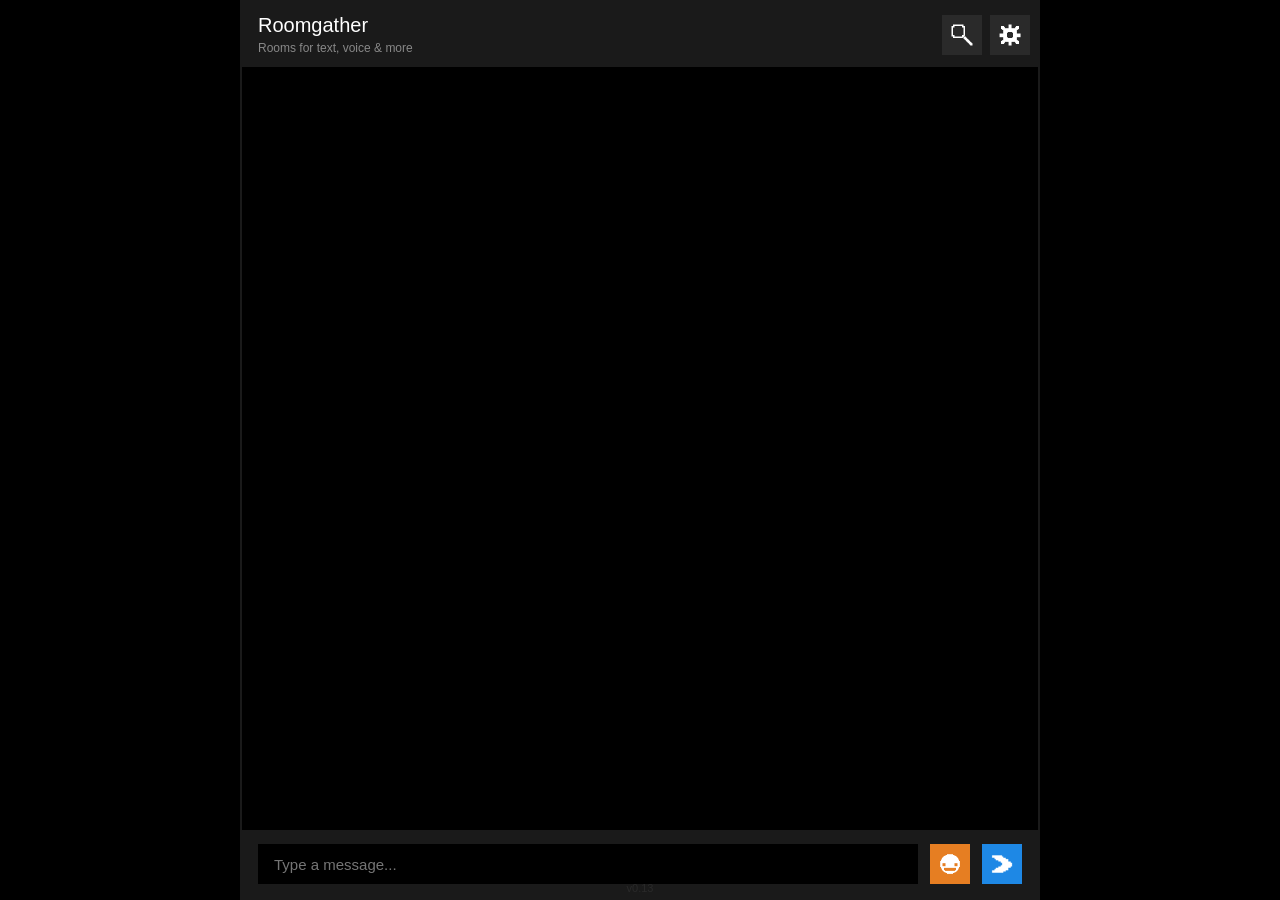
==== index.html @ 36be6683 "Add files via upload" ====
<!DOCTYPE html>
<html lang="en">
<head>
    <meta charset="UTF-8">
    <title>Roomgather</title>
    <link rel="stylesheet" href="style.css">
    <meta name="viewport" content="width=device-width, initial-scale=1.0, user-scalable=no">
</head>
<body>
    <div class="chat-container">
        <div class="header" id="mainHeader">
            <div class="header-left">
                <h1>Roomgather</h1>
                <p class="tagline">Rooms for text, voice & more</p>
            </div>
            <div class="header-actions">
                <button class="search-icon-btn" id="searchIconBtn">
                    <img src="[data-uri]" width="24" height="24" alt="Search">
                </button>
                <button class="settings-icon-btn" id="settingsIconBtn">
                    <img src="[data-uri]" width="24" height="24" alt="Settings">
                </button>
            </div>
        </div>

        <div class="header search-header" id="searchHeader" style="display:none;">
            <input type="text" id="searchInput" placeholder="Search messages...">
            <button id="clearSearchBtn" class="clear-search">✕</button>
        </div>

        <div class="messages" id="messages"></div>

        <div class="bottom-bar">
            <div id="replyIndicator" class="reply-indicator" style="display:none;">
                <span class="reply-text">Replying to: <span id="replyPreviewText"></span></span>
                <button id="cancelReplyBtn" class="cancel-reply">✕</button>
            </div>
            <div class="input-area">
                <div class="input-wrapper">
                    <textarea id="messageInput" placeholder="Type a message..."></textarea>
                    <span id="charCounter" class="char-counter-overlay">0</span>
                </div>
                <button class="emoji-btn" id="emojiBtn">
                    <img src="[data-uri]" width="24" height="24" alt="Emoji">
                </button>
                <button id="sendBtn">
                    <img src="[data-uri]" width="40" height="40" alt="Send">
                </button>
            </div>
        </div>
    </div>

    <div id="emojiPicker" class="emoji-picker" style="display:none;">
        <div class="emoji-search-bar">
            <input type="text" id="emojiSearch" placeholder="Search">
        </div>
        <div class="emoji-categories" id="emojiCategories"></div>
        <div class="emoji-grid" id="emojiGrid"></div>
        <div class="emoji-preview-footer" id="emojiPreviewFooter">
            <div class="preview-large-emoji" id="previewLargeEmoji">☝️</div>
            <div class="preview-text-block">
                <div class="preview-name" id="previewName">Pick an emoji...</div>
                <div class="preview-shortcode" id="previewShortcode"></div>
            </div>
        </div>
    </div>

    <div id="settingsModal" class="modal" style="display:none;">
        <div class="modal-content settings-modal">
            <div class="modal-header">
                <span class="modal-icon">
                    <img src="[data-uri]" width="30" height="30" alt="Settings">
                </span>
                <h2>Settings</h2>
            </div>
            <div class="modal-body">
                <div class="setting-item">
                    <label>Font size</label>
                    <select id="fontSizeSelect">
                        <option value="13">Small (13px)</option>
                        <option value="15" selected>Medium (15px)</option>
                        <option value="17">Large (17px)</option>
                    </select>
                </div>
                <div class="setting-item">
                    <label>Version</label>
                    <span id="settingsVersion" class="version-text">v0.13</span>
                </div>
            </div>
            <div class="modal-footer">
                <button id="closeSettingsBtn" class="modal-cancel">Close</button>
            </div>
        </div>
    </div>

    <div class="footer-version" id="versionNumber">v0.13</div>

    <div id="deleteModal" class="modal" style="display:none;">
        <div class="modal-content">
            <div class="modal-header">
                <span class="modal-icon">
                    <img src="[data-uri]" width="30" height="30" alt="Delete">
                </span>
                <h2>Delete Message?</h2>
            </div>
            <div class="modal-body">
                <p>This message will be permanently deleted. This action cannot be undone.</p>
            </div>
            <div class="modal-footer">
                <button id="deleteCancelBtn" class="modal-cancel">Cancel</button>
                <button id="deleteConfirmBtn" class="modal-confirm">Delete</button>
            </div>
        </div>
    </div>

    <div id="pasteModal" class="modal" style="display: none;">
        <div class="modal-content">
            <div class="modal-header">
                <span class="modal-icon">📋</span>
                <h2>Paste Text</h2>
            </div>
            <div class="modal-body">
                <textarea id="pasteTextArea" rows="4" placeholder="Long press here and choose &quot;Paste&quot;"></textarea>
            </div>
            <div class="modal-footer">
                <button id="pasteCancelBtn" class="modal-cancel">Cancel</button>
                <button id="pasteConfirmBtn" class="modal-confirm">Insert</button>
            </div>
        </div>
    </div>

    <script src="script.js"></script>
</body>
</html>
---- style.css ----
* {
    margin: 0;
    padding: 0;
    box-sizing: border-box;
}

body {
    font-family: Arial, Helvetica, sans-serif;
    font-weight: normal;
    background: #000000;
    height: 100vh;
    display: flex;
    justify-content: center;
    align-items: center;
}

/* outer container */
.chat-container {
    width: 100%;
    max-width: 550px;
    height: 90vh;
    background: #000000;
    display: flex;
    flex-direction: column;
    overflow: hidden;
    border: 2px solid #1a1a1a;
    border-radius: 0px;
}

@media (min-width: 768px) {
    .chat-container {
        max-width: 800px;
        height: 100vh;
    }
}

/* header */
.header {
    background: #1a1a1a;
    padding: 12px 8px 12px 16px;
    display: flex;
    justify-content: space-between;
    align-items: center;
    border: none;
}

.header-left {
    display: flex;
    flex-direction: column;
    gap: 4px;
}

.header h1 {
    font-size: 20px;
    font-weight: normal;
    color: #ffffff;
    margin: 0;
}

.tagline {
    font-size: 12px;
    font-weight: normal;
    color: #888888;
    margin: 0;
}

.header-actions {
    display: flex;
    gap: 8px;
    align-items: center;
}

/* search & settings buttons */
.search-icon-btn,
.settings-icon-btn {
    background: #2a2a2a;
    border: none;
    cursor: pointer;
    width: 40px;
    height: 40px;
    padding: 0;
    border-radius: 0px;
    display: flex;
    align-items: center;
    justify-content: center;
}
.search-icon-btn svg,
.settings-icon-btn svg {
    width: 20px;
    height: 20px;
    stroke: none;
    fill: #ffffff;
}
.search-icon-btn:hover,
.settings-icon-btn:hover {
    background: #333333;
}

/* search header */
.search-header {
    display: none;
    align-items: center;
    gap: 12px;
    padding: 12px 8px 12px 16px;
    background: #1a1a1a;
    min-height: 56px;
}

#searchInput {
    flex: 1;
    padding: 10px 14px;
    border: 1px solid #333333;
    outline: none;
    background: #000000;
    color: #ffffff;
    font-size: 15px;
    border-radius: 0px;
}
#searchInput::placeholder { color: #555555; }

.clear-search {
    background: #2a2a2a;
    color: #888888;
    border: none;
    outline: none;
    padding: 10px 14px;
    cursor: pointer;
    font-size: 16px;
    flex-shrink: 0;
    border-radius: 0px;
}
.clear-search:hover { color: #ffffff; }

/* messages area */
.messages {
    flex: 1;
    padding: 0;
    overflow-y: auto;
    display: flex;
    flex-direction: column;
    background: #000000;
}

.message {
    width: 100%;
    padding: 8px 14px;
    background: #1e1e1e;
    color: #e0e0e0;
    font-size: 15px;
    font-weight: normal;
    line-height: 1.4;
    display: flex;
    justify-content: flex-start;
    align-items: flex-start;
    flex-wrap: nowrap;
    gap: 6px;
    border-left: 4px solid #1E88E5;
    border-radius: 0px;
    margin: 0;
    min-width: 0;
}

/* Message text container (used by JS) */
.msg-text-body {
    flex: 1;
    min-width: 0;
    word-break: break-word;
    overflow-wrap: break-word;
    white-space: pre-wrap;
    display: block;
}
/* Fallback for any .msg-text */
.msg-text {
    flex: 1;
    min-width: 0;
    word-break: break-word;
    overflow-wrap: break-word;
    white-space: pre-wrap;
    display: block;
}

.timestamp {
    font-size: 13px;
    font-weight: normal;
    color: #888888;
    white-space: nowrap;
    flex-shrink: 0;
}

.edited-mark {
    color: #888888;
    font-size: 12px;
    margin-left: 6px;
    font-style: italic;
}

/* bottom bar */
.bottom-bar {
    display: flex;
    flex-direction: column;
    background: #1a1a1a;
}

/* reply indicator */
.reply-indicator {
    display: flex;
    align-items: center;
    justify-content: space-between;
    padding: 6px 16px;
    border-bottom: 1px solid #0a0a0a;
    font-size: 13px;
}
.reply-text {
    color: #888888;
    font-size: 13px;
}
#replyPreviewText {
    color: #cccccc;
}
.cancel-reply {
    background: transparent;
    border: none;
    color: #888888;
    font-size: 14px;
    cursor: pointer;
    padding: 0 4px;
    flex-shrink: 0;
}
.cancel-reply:hover { color: #ffffff; }

/* input area */
.input-area {
    display: flex;
    padding: 14px 16px;
    gap: 12px;
    align-items: flex-end;
    width: 100%;
}

/* emoji button */
.emoji-btn {
    background: #e67e22;
    border: none;
    cursor: pointer;
    width: 40px;
    height: 40px;
    padding: 0;
    border-radius: 0px;
    display: flex;
    align-items: center;
    justify-content: center;
    flex-shrink: 0;
}
.emoji-btn svg {
    width: 20px;
    height: 20px;
    stroke: none;
    fill: #ffffff;
}
.emoji-btn:hover { background: #d35400; }

.input-wrapper {
    position: relative;
    flex: 1;
    display: flex;
    align-items: flex-start;
}

/* textarea (multiline) */
#messageInput {
    width: 100%;
    padding: 10px 40px 10px 16px;
    border: none;
    background: #000000;
    color: #ffffff;
    font-size: 15px;
    font-weight: normal;
    outline: none;
    border-radius: 0px;
    resize: none;
    min-height: 40px;
    max-height: 40px;
    font-family: Arial, Helvetica, sans-serif;
    line-height: 1.4;
    overflow-y: auto;
}
#messageInput:focus { background: #0a0a0a; }

.char-counter-overlay {
    position: absolute;
    right: 12px;
    bottom: 12px;
    font-size: 12px;
    color: #888888;
    pointer-events: none;
    opacity: 0;
    transition: opacity 0.1s ease;
}
.char-counter-overlay.visible {
    opacity: 1;
}

/* send button */
#sendBtn {
    background: #1E88E5;
    color: white;
    border: none;
    padding: 0;
    font-size: 14px;
    font-weight: normal;
    cursor: pointer;
    border-radius: 0px;
    width: 40px;
    height: 40px;
    display: flex;
    align-items: center;
    justify-content: center;
    gap: 6px;
    flex-shrink: 0;
}
#sendBtn svg {
    width: 16px;
    height: 16px;
    stroke: none;
    fill: #ffffff;
}
#sendBtn:hover { background: #0b5ea3; }

/* scrollbar */
.messages::-webkit-scrollbar { width: 6px; }
.messages::-webkit-scrollbar-track { background: #0a0a0a; }
.messages::-webkit-scrollbar-thumb { background: #666666; }

/* footer version */
.footer-version {
    position: fixed;
    bottom: 6px;
    left: 50%;
    transform: translateX(-50%);
    font-size: 11px;
    color: #2a2a2a;
    user-select: none;
    z-index: 999;
    cursor: default;
}

/* emoji picker (unchanged) */
.emoji-picker {
    position: fixed;
    bottom: 80px;
    right: 16px;
    left: auto;
    transform: none;
    width: 90%;
    max-width: 340px;
    background: #0a0a0a;
    border: 1px solid #1a1a1a;
    z-index: 3000;
    box-shadow: 0 4px 20px rgba(0,0,0,0.6);
    display: flex;
    flex-direction: column;
}

.emoji-search-bar {
    padding: 10px 12px;
    border-bottom: 1px solid #1a1a1a;
}

.emoji-search-bar input {
    width: 100%;
    padding: 8px 12px;
    background: #1a1a1a;
    border: none;
    outline: none;
    color: #ffffff;
    font-size: 14px;
    border-radius: 0px;
}
.emoji-search-bar input::placeholder { color: #555555; }

.emoji-categories {
    display: flex;
    padding: 6px 8px;
    gap: 4px;
    border-bottom: 1px solid #1a1a1a;
    overflow-x: auto;
}
.emoji-categories::-webkit-scrollbar { display: none; }

.emoji-cat-btn {
    background: transparent;
    border: none;
    font-size: 18px;
    cursor: pointer;
    padding: 4px 6px;
    border-radius: 0px;
    opacity: 0.5;
    flex-shrink: 0;
}
.emoji-cat-btn.active { opacity: 1; background: #1a1a1a; }
.emoji-cat-btn:hover { opacity: 1; }

.emoji-grid {
    display: flex;
    flex-direction: column;
    gap: 8px;
    padding: 10px 12px 12px 12px;
    max-height: 200px;
    overflow-y: auto;
}
.emoji-grid::-webkit-scrollbar { width: 4px; }
.emoji-grid::-webkit-scrollbar-thumb { background: #333333; }

.emoji-group-title {
    color: #ffffff;
    font-size: 13px;
    font-weight: bold;
    padding-bottom: 2px;
    user-select: none;
}

.emoji-items-wrapper {
    display: grid;
    grid-template-columns: repeat(7, 1fr);
    gap: 2px;
    width: 100%;
}

.emoji-item {
    font-size: 22px;
    text-align: center;
    padding: 4px;
    cursor: pointer;
    border-radius: 0px;
    line-height: 1.3;
}
.emoji-item:hover { background: #1a1a1a; }

.emoji-empty-placeholder {
    color: #555555;
    font-size: 13px;
    text-align: center;
    padding: 20px 0;
    font-style: italic;
    user-select: none;
}

.emoji-preview-footer {
    display: flex;
    align-items: center;
    padding: 12px;
    background: #0d0d0d;
    border-top: 1px solid #1a1a1a;
    gap: 12px;
    min-height: 54px;
    flex-shrink: 0;
    user-select: none;
}

.preview-large-emoji {
    font-size: 28px;
    width: 36px;
    height: 36px;
    display: flex;
    align-items: center;
    justify-content: center;
    flex-shrink: 0;
}

.preview-text-block {
    display: flex;
    flex-direction: column;
    justify-content: center;
    overflow: hidden;
}

.preview-name {
    color: #ffffff;
    font-size: 14px;
    font-weight: normal;
    white-space: nowrap;
    text-overflow: ellipsis;
    overflow: hidden;
}

.preview-shortcode {
    color: #666666;
    font-size: 12px;
    font-weight: normal;
    white-space: nowrap;
    text-overflow: ellipsis;
    overflow: hidden;
    margin-top: 2px;
}

/* modal */
.modal {
    display: none;
    position: fixed;
    z-index: 1000;
    left: 0; top: 0;
    width: 100%; height: 100%;
    background-color: rgba(0,0,0,0.8);
    justify-content: center;
    align-items: center;
}

.modal-content {
    background: #0a0a0a;
    border: 2px solid #1a1a1a;
    width: 90%;
    max-width: 350px;
    padding: 20px;
    display: flex;
    flex-direction: column;
    gap: 20px;
    box-shadow: 0 0 20px rgba(0,0,0,0.5);
}

.settings-modal { max-width: 300px; }

.setting-item {
    display: flex;
    justify-content: space-between;
    align-items: center;
    margin-bottom: 20px;
}
.setting-item label {
    color: #ffffff;
    font-size: 14px;
}
#fontSizeSelect {
    background: #1a1a1a;
    color: white;
    border: 1px solid #333;
    padding: 6px 10px;
    border-radius: 0px;
}
.version-text {
    color: #888888;
    font-size: 14px;
}

/* toggle switch (if still present) */
.toggle-switch {
    position: relative;
    display: inline-block;
    width: 44px;
    height: 22px;
}
.toggle-switch input { opacity: 0; width: 0; height: 0; }
.toggle-slider {
    position: absolute;
    cursor: pointer;
    top: 0; left: 0; right: 0; bottom: 0;
    background-color: #333;
    transition: 0.2s;
}
.toggle-slider:before {
    position: absolute;
    content: "";
    height: 18px;
    width: 18px;
    left: 2px;
    bottom: 2px;
    background-color: white;
    transition: 0.2s;
}
input:checked + .toggle-slider { background-color: #1E88E5; }
input:checked + .toggle-slider:before { transform: translateX(22px); }

.modal-header {
    display: flex;
    align-items: center;
    gap: 12px;
    border-bottom: 1px solid #1a1a1a;
    padding-bottom: 10px;
}
.modal-icon img { margin-left: 4px; }
.modal-header h2 {
    font-size: 20px;
    font-weight: normal;
    color: #ffffff;
    margin: 0;
}
.modal-body p {
    font-size: 14px;
    color: #cccccc;
    line-height: 1.4;
    margin: 0;
}
.modal-footer {
    display: flex;
    justify-content: flex-end;
    gap: 12px;
}
.modal-cancel, .modal-confirm {
    font-size: 14px;
    font-weight: normal;
    padding: 8px 16px;
    border: none;
    cursor: pointer;
    border-radius: 0px;
}
.modal-cancel { background: #1a1a1a; color: #ffffff; }
.modal-cancel:hover { background: #2a2a2a; }
.modal-confirm { background: #da373c; color: white; }
.modal-confirm:hover { background: #a1282c; }

/* context menu */
.context-menu {
    position: fixed;
    background: #0a0a0a;
    border: 1px solid #1a1a1a;
    z-index: 2000;
    min-width: 200px;
    box-shadow: 0 2px 10px rgba(0,0,0,0.5);
}
.context-menu-item {
    padding: 12px 16px;
    color: #e0e0e0;
    font-size: 16px;
    cursor: pointer;
    display: flex;
    align-items: center;
    gap: 8px;
}
.context-menu-item svg {
    width: 18px;
    height: 18px;
    stroke: none;
    fill: #ffffff;
}
.context-menu-item:hover { background: #1a1a1a; }

/* Typing bar selection menu (v0.12) */
.selection-menu {
    position: fixed;
    background: #0a0a0a;
    border: 1px solid #1a1a1a;
    z-index: 2000;
    padding: 4px 8px;
    display: flex;
    align-items: center;
    gap: 6px;
    border-radius: 0px;
    box-shadow: 0 2px 10px rgba(0,0,0,0.5);
    white-space: nowrap;
}
.selection-menu-item {
    display: inline-flex;
    align-items: center;
    gap: 4px;
    color: #e0e0e0;
    font-size: 13px;
    cursor: pointer;
    padding: 4px 6px;
}
.selection-menu-item:hover {
    background: #1a1a1a;
}
.selection-menu-sep {
    color: #888888;
    font-size: 12px;
}
.selection-menu-item img {
    width: 14px;
    height: 14px;
}

/* inline edit – ensures horizontal layout without wrapping */
.msg-text-body:has(.inline-edit-input) {
    display: inline-flex;
    align-items: center;
    gap: 8px;
    flex-wrap: nowrap;
    width: 100%;
}
.inline-edit-input {
    flex: 1;
    min-width: 50px;
    height: 32px;
    padding: 6px 8px;
    background: #000000;
    color: #ffffff;
    border: 1px solid #1a1a1a;
    resize: none;
    font-family: Arial, Helvetica, sans-serif;
}
.inline-edit-controls {
    display: inline-flex;
    gap: 8px;
    flex-shrink: 0;
}
.inline-edit-ok, .inline-edit-cancel {
    color: white;
    border: none;
    padding: 6px 12px;
    font-size: 13px;
    cursor: pointer;
    border-radius: 0px;
    white-space: nowrap;
}
.inline-edit-ok { background: #1E88E5; }
.inline-edit-cancel { background: #da373c; }

/* admin panel */
.admin-container {
    width: 90%;
    max-width: 350px;
    margin: 40px auto;
    padding: 24px;
    background: #0a0a0a;
    border: 2px solid #1a1a1a;
    display: flex;
    flex-direction: column;
    align-items: center;
    gap: 24px;
    box-shadow: 0 0 20px rgba(0,0,0,0.5);
}
.admin-container h1 {
    color: white;
    font-weight: normal;
    font-size: 20px;
    text-align: center;
    width: 100%;
}
.admin-actions {
    display: flex;
    flex-direction: column;
    align-items: center;
    gap: 12px;
    width: 100%;
}
.admin-btn {
    color: #ffffff;
    border: none;
    padding: 12px 20px;
    font-size: 14px;
    cursor: pointer;
    border-radius: 0px;
    width: 100%;
    max-width: 200px;
    height: 40px;
    align-items: center;
    line-height: 0.8;
    display: inline-flex;
    justify-content: center;
    gap: 8px;
}
#adminExportBtn { background: #1E88E5; }
#adminExportBtn:hover { background: #0b5ea3; }
#adminClearAllBtn { background: #da373c; }
#adminClearAllBtn:hover { background: #a1282c; }
#backToChatBtn { background: #1a1a1a; }
#backToChatBtn:hover { background: #2a2a2a; }

.password-input {
    width: 100%;
    padding: 12px;
    background: #000000;
    border: 1px solid #1a1a1a;
    color: white;
    font-size: 16px;
    margin: 4px 0 8px 0;
    border-radius: 0px;
}

/* reply preview inside message */
.message-reply-preview {
    font-size: 12px;
    color: #888888;
    margin-bottom: 4px;
    word-break: break-word;
}

/* username label */
.username-label {
    color: #ffffff;
    width: 35px;
    flex-shrink: 0;
    white-space: nowrap;
    overflow: hidden;
    text-overflow: ellipsis;
}

*:focus { outline: none; }
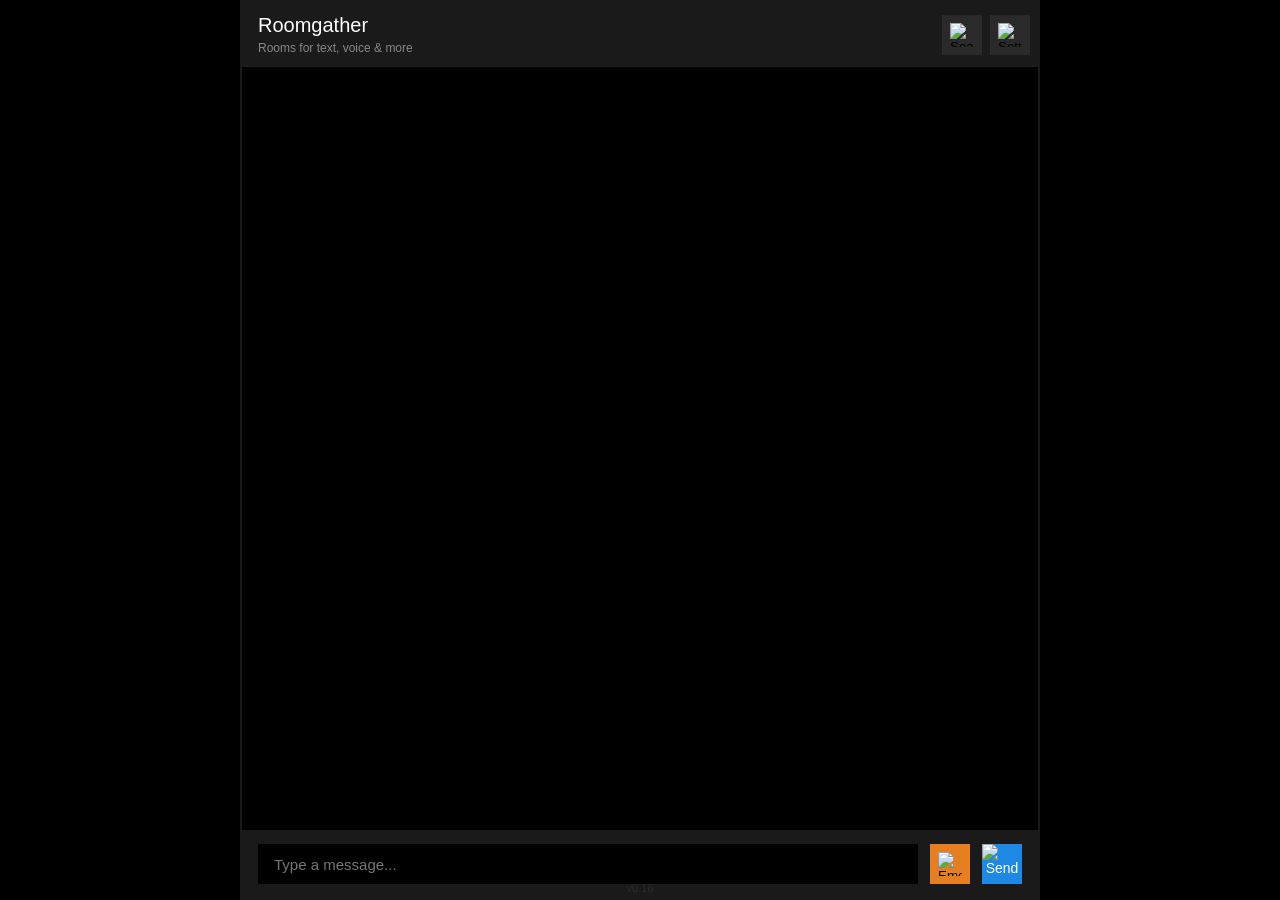
==== commit 231b11f2: "Update icons and version number in index.html Updated image sources for search, settings, emoji, and" ====
--- a/index.html
+++ b/index.html
@@ -14,11 +14,13 @@
                 <p class="tagline">Rooms for text, voice & more</p>
             </div>
             <div class="header-actions">
+                <!-- Search button -->
                 <button class="search-icon-btn" id="searchIconBtn">
-                    <img src="[data-uri]" width="24" height="24" alt="Search">
+                    <img src="icons/search.png" width="24" height="24" alt="Search">
                 </button>
+                <!-- Settings button -->
                 <button class="settings-icon-btn" id="settingsIconBtn">
-                    <img src="[data-uri]" width="24" height="24" alt="Settings">
+                    <img src="icons/settings.png" width="24" height="24" alt="Settings">
                 </button>
             </div>
         </div>
@@ -41,10 +43,10 @@
                     <span id="charCounter" class="char-counter-overlay">0</span>
                 </div>
                 <button class="emoji-btn" id="emojiBtn">
-                    <img src="[data-uri]" width="24" height="24" alt="Emoji">
+                    <img src="icons/emoji.png" width="24" height="24" alt="Emoji">
                 </button>
                 <button id="sendBtn">
-                    <img src="[data-uri]" width="40" height="40" alt="Send">
+                    <img src="icons/send.png" width="40" height="40" alt="Send">
                 </button>
             </div>
         </div>
@@ -65,11 +67,12 @@
         </div>
     </div>
 
+    <!-- Settings Modal -->
     <div id="settingsModal" class="modal" style="display:none;">
         <div class="modal-content settings-modal">
             <div class="modal-header">
                 <span class="modal-icon">
-                    <img src="[data-uri]" width="30" height="30" alt="Settings">
+                    <img src="icons/settings.png" width="30" height="30" alt="Settings">
                 </span>
                 <h2>Settings</h2>
             </div>
@@ -82,9 +85,12 @@
                         <option value="17">Large (17px)</option>
                     </select>
                 </div>
-                <div class="setting-item">
+                <div class="setting-item export-item">
+                    <button id="settingsExportBtn" class="settings-export-btn">Export Chat (.txt)</button>
+                </div>
+                <div class="setting-item version-item">
                     <label>Version</label>
-                    <span id="settingsVersion" class="version-text">v0.13</span>
+                    <span id="settingsVersion" class="version-text">v0.16</span>
                 </div>
             </div>
             <div class="modal-footer">
@@ -93,13 +99,13 @@
         </div>
     </div>
 
-    <div class="footer-version" id="versionNumber">v0.13</div>
+    <div class="footer-version" id="versionNumber">v0.16</div>
 
     <div id="deleteModal" class="modal" style="display:none;">
         <div class="modal-content">
             <div class="modal-header">
                 <span class="modal-icon">
-                    <img src="[data-uri]" width="30" height="30" alt="Delete">
+                    <img src="icons/delete.png" width="30" height="30" alt="Delete">
                 </span>
                 <h2>Delete Message?</h2>
             </div>
@@ -113,22 +119,6 @@
         </div>
     </div>
 
-    <div id="pasteModal" class="modal" style="display: none;">
-        <div class="modal-content">
-            <div class="modal-header">
-                <span class="modal-icon">📋</span>
-                <h2>Paste Text</h2>
-            </div>
-            <div class="modal-body">
-                <textarea id="pasteTextArea" rows="4" placeholder="Long press here and choose &quot;Paste&quot;"></textarea>
-            </div>
-            <div class="modal-footer">
-                <button id="pasteCancelBtn" class="modal-cancel">Cancel</button>
-                <button id="pasteConfirmBtn" class="modal-confirm">Insert</button>
-            </div>
-        </div>
-    </div>
-
     <script src="script.js"></script>
 </body>
-</html>+</html>
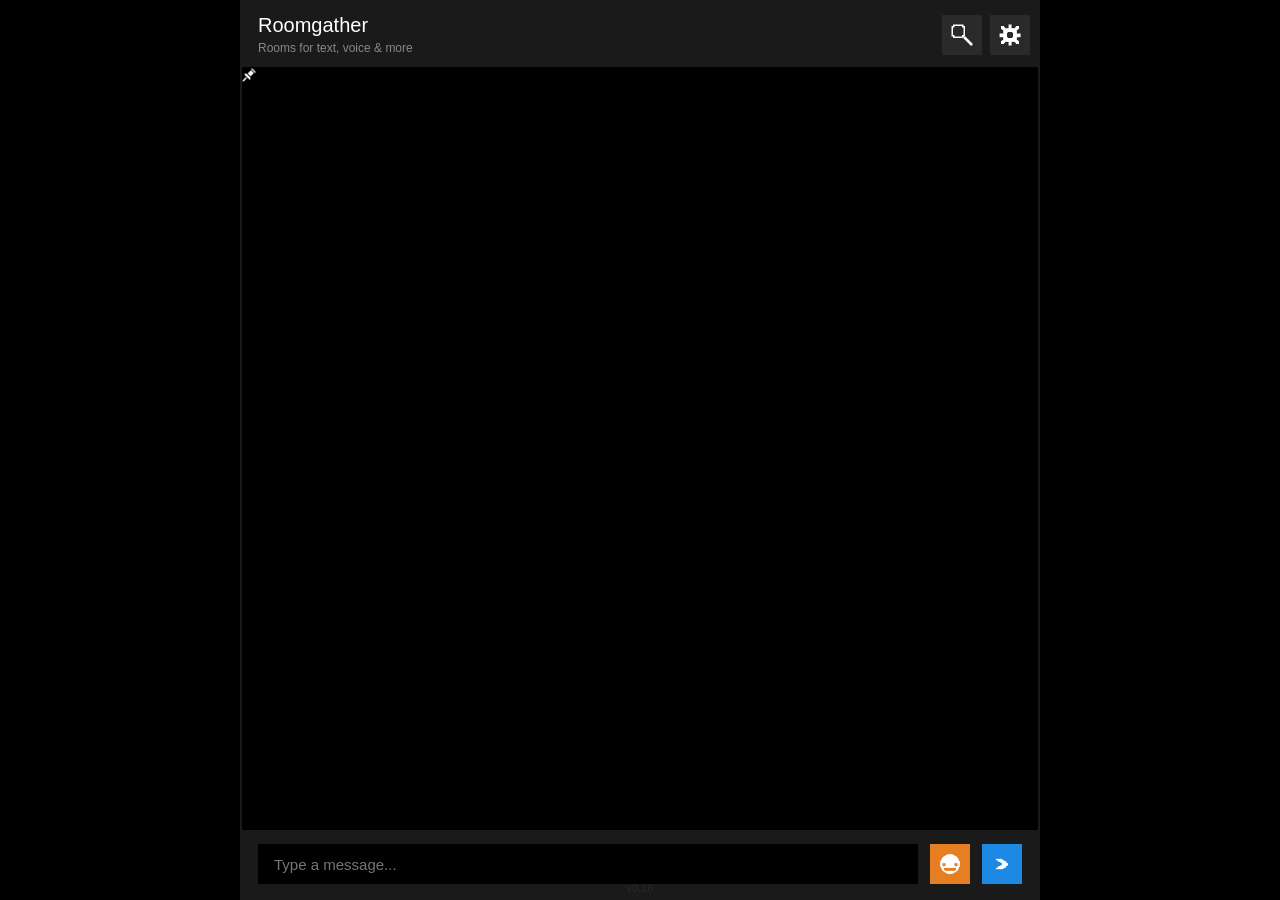
==== commit 0324e5e4: "Add pinned bar for pinned messages feature Added a pinned bar above messages with a toggle and count" ====
--- a/index.html
+++ b/index.html
@@ -30,6 +30,18 @@
             <button id="clearSearchBtn" class="clear-search">✕</button>
         </div>
 
+        <!-- Pinned bar (above messages) -->
+        <div class="pinned-bar" id="pinnedBar">
+            <div class="pinned-header" id="pinnedHeader">
+<span>
+    <img src="icons/pin.png" width="14" height="14" alt="Pinned" class="pin-icon">
+    <span id="pinnedCount">0</span> pinned
+</span>
+                <span class="pinned-toggle" id="pinnedToggle">▾</span>
+            </div>
+            <div id="pinnedList"></div>
+        </div>
+
         <div class="messages" id="messages"></div>
 
         <div class="bottom-bar">
@@ -46,7 +58,7 @@
                     <img src="icons/emoji.png" width="24" height="24" alt="Emoji">
                 </button>
                 <button id="sendBtn">
-                    <img src="icons/send.png" width="40" height="40" alt="Send">
+                    <img src="icons/send.png" width="24" height="24" alt="Send">
                 </button>
             </div>
         </div>
--- a/style.css
+++ b/style.css
@@ -104,6 +104,17 @@
     padding: 12px 8px 12px 16px;
     background: #1a1a1a;
     min-height: 56px;
+    pointer-events: auto;
+}
+
+/* search header */
+.search-header {
+    display: none;
+    align-items: center;
+    gap: 12px;
+    padding: 12px 8px 12px 16px;
+    background: #1a1a1a;
+    min-height: 56px;
 }
 
 #searchInput {
@@ -150,14 +161,26 @@
     font-weight: normal;
     line-height: 1.4;
     display: flex;
-    justify-content: flex-start;
-    align-items: flex-start;
-    flex-wrap: nowrap;
-    gap: 6px;
+    flex-direction: column;
     border-left: 4px solid #1E88E5;
     border-radius: 0px;
     margin: 0;
     min-width: 0;
+    gap: 2px;
+}
+
+.message-main-row {
+    display: flex;
+    align-items: flex-start;
+    gap: 6px;
+    width: 100%;
+}
+
+.message-reply-preview {
+    font-size: 12px;
+    color: #888888;
+    word-break: break-word;
+    margin-bottom: 2px;
 }
 
 /* Message text container (used by JS) */
@@ -325,6 +348,30 @@
     fill: #ffffff;
 }
 #sendBtn:hover { background: #0b5ea3; }
+
+.settings-export-btn {
+    background: #2a2a2a;
+    color: white;
+    border: none;
+    padding: 8px 16px;
+    cursor: pointer;
+    border-radius: 0px;
+    font-size: 14px;
+    width: 100%;
+}
+.settings-export-btn:hover {
+    background: #333333;
+}
+
+.export-item {
+    justify-content: center;
+}
+.export-item label {
+    display: none;
+}
+.version-item {
+    justify-content: space-between;
+}
 
 /* scrollbar */
 .messages::-webkit-scrollbar { width: 6px; }
@@ -343,8 +390,29 @@
     z-index: 999;
     cursor: default;
 }
-
-/* emoji picker (unchanged) */
+/* Force emoji picker search input to be fully interactive */
+#emojiSearch,
+#emojiSearch:focus,
+#emojiSearch:active {
+    pointer-events: auto;
+    user-select: text;
+    -webkit-user-select: text;
+    touch-action: manipulation;
+    opacity: 1;
+    visibility: visible;
+    display: block;
+    background: #1a1a1a;
+    color: #ffffff ;
+    border: 1px solid #333 ;
+    padding: 8px 12px;
+    margin: 0;
+    width: 100%;
+    box-sizing: border-box;
+    z-index: 10001;
+    position: relative;
+}
+
+/* emoji picker */
 .emoji-picker {
     position: fixed;
     bottom: 80px;
@@ -394,11 +462,13 @@
     cursor: pointer;
     padding: 4px 6px;
     border-radius: 0px;
-    opacity: 0.5;
-    flex-shrink: 0;
-}
-.emoji-cat-btn.active { opacity: 1; background: #1a1a1a; }
-.emoji-cat-btn:hover { opacity: 1; }
+    filter: brightness(0.6);   /* greyed out by default */
+    flex-shrink: 0;
+}
+.emoji-cat-btn.active {
+    filter: brightness(1);     /* fully bright */
+    background: #1a1a1a;       /* optional background */
+}
 
 .emoji-grid {
     display: flex;
@@ -433,8 +503,33 @@
     cursor: pointer;
     border-radius: 0px;
     line-height: 1.3;
-}
+    
+    /* ADD THESE LINES */
+    user-select: none;
+    -webkit-user-select: none;
+    -webkit-touch-callout: none;
+    -webkit-user-drag: none;
+    touch-action: manipulation;
+}
+
+/* ADD THIS NEW RULE */
+.emoji-item img {
+    pointer-events: none; /* Prevents the browser from thinking you want to drag the image file */
+}
+
+/* Desktop hover */
 .emoji-item:hover { background: #1a1a1a; }
+.emoji-item:focus { background: #1a1a1a; }
+
+/* Touch devices — disable sticky hover, use active instead */
+@media (hover: none) {
+    .emoji-item:hover {
+        background: transparent;
+    }
+    .emoji-item:active {
+        background: #1a1a1a;
+    }
+}
 
 .emoji-empty-placeholder {
     color: #555555;
@@ -541,7 +636,7 @@
     font-size: 14px;
 }
 
-/* toggle switch (if still present) */
+/* toggle switch */
 .toggle-switch {
     position: relative;
     display: inline-block;
@@ -633,7 +728,7 @@
 }
 .context-menu-item:hover { background: #1a1a1a; }
 
-/* Typing bar selection menu (v0.12) */
+/* Typing bar selection menu */
 .selection-menu {
     position: fixed;
     background: #0a0a0a;
@@ -668,7 +763,7 @@
     height: 14px;
 }
 
-/* inline edit – ensures horizontal layout without wrapping */
+/* inline edit */
 .msg-text-body:has(.inline-edit-input) {
     display: inline-flex;
     align-items: center;
@@ -777,11 +872,20 @@
 /* username label */
 .username-label {
     color: #ffffff;
-    width: 35px;
+    width: auto;
+    min-width: 40px;
     flex-shrink: 0;
     white-space: nowrap;
     overflow: hidden;
     text-overflow: ellipsis;
 }
 
-*:focus { outline: none; }+.inline-emoji {
+    width: 26px;
+    height: 26px;
+    vertical-align: middle;
+    display: inline-block;
+    margin-top: -0.25em;
+}
+
+*:focus { outline: none; }
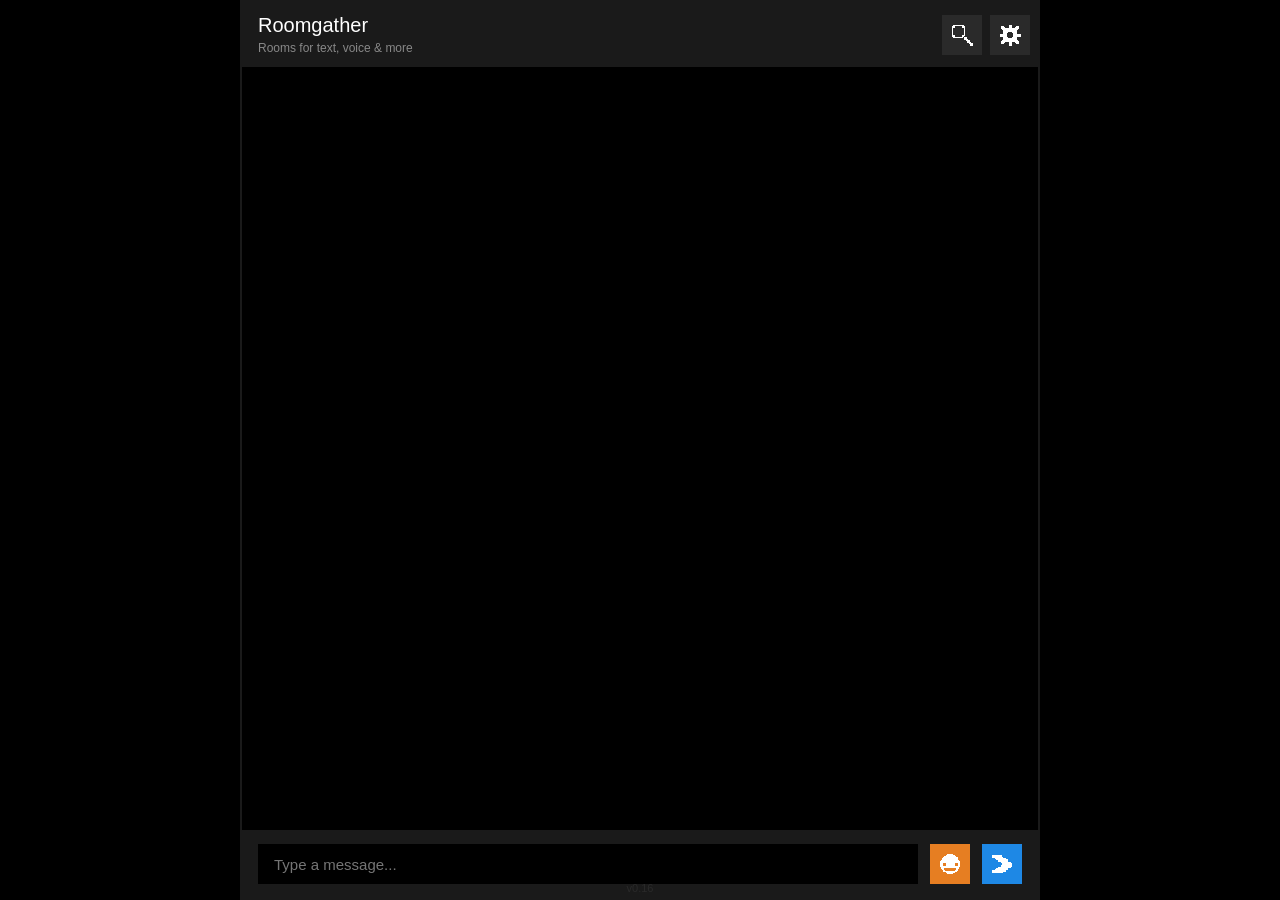
==== commit e4386dfa: "Update index.html" ====
--- a/index.html
+++ b/index.html
@@ -58,7 +58,7 @@
                     <img src="icons/emoji.png" width="24" height="24" alt="Emoji">
                 </button>
                 <button id="sendBtn">
-                    <img src="icons/send.png" width="24" height="24" alt="Send">
+                    <img src="icons/send.png" width="40" height="40" alt="Send">
                 </button>
             </div>
         </div>
@@ -133,4 +133,4 @@
 
     <script src="script.js"></script>
 </body>
-</html>
+    </html>
--- a/style.css
+++ b/style.css
@@ -14,7 +14,7 @@
     align-items: center;
 }
 
-/* outer container */
+/* ---------- Outer container ---------- */
 .chat-container {
     width: 100%;
     max-width: 550px;
@@ -24,7 +24,7 @@
     flex-direction: column;
     overflow: hidden;
     border: 2px solid #1a1a1a;
-    border-radius: 0px;
+    border-radius: 0;
 }
 
 @media (min-width: 768px) {
@@ -34,7 +34,7 @@
     }
 }
 
-/* header */
+/* ---------- Header ---------- */
 .header {
     background: #1a1a1a;
     padding: 12px 8px 12px 16px;
@@ -70,7 +70,7 @@
     align-items: center;
 }
 
-/* search & settings buttons */
+/* ---------- Header buttons ---------- */
 .search-icon-btn,
 .settings-icon-btn {
     background: #2a2a2a;
@@ -79,24 +79,17 @@
     width: 40px;
     height: 40px;
     padding: 0;
-    border-radius: 0px;
+    border-radius: 0;
     display: flex;
     align-items: center;
     justify-content: center;
-}
-.search-icon-btn svg,
-.settings-icon-btn svg {
-    width: 20px;
-    height: 20px;
-    stroke: none;
-    fill: #ffffff;
 }
 .search-icon-btn:hover,
 .settings-icon-btn:hover {
     background: #333333;
 }
 
-/* search header */
+/* ---------- Search header ---------- */
 .search-header {
     display: none;
     align-items: center;
@@ -105,16 +98,6 @@
     background: #1a1a1a;
     min-height: 56px;
     pointer-events: auto;
-}
-
-/* search header */
-.search-header {
-    display: none;
-    align-items: center;
-    gap: 12px;
-    padding: 12px 8px 12px 16px;
-    background: #1a1a1a;
-    min-height: 56px;
 }
 
 #searchInput {
@@ -125,7 +108,7 @@
     background: #000000;
     color: #ffffff;
     font-size: 15px;
-    border-radius: 0px;
+    border-radius: 0;
 }
 #searchInput::placeholder { color: #555555; }
 
@@ -138,11 +121,101 @@
     cursor: pointer;
     font-size: 16px;
     flex-shrink: 0;
-    border-radius: 0px;
+    border-radius: 0;
 }
 .clear-search:hover { color: #ffffff; }
 
-/* messages area */
+/* ---------- Pinned bar ---------- */
+.pinned-bar {
+    background: #0f0f0f;
+    border-bottom: 1px solid #1a1a1a;
+    display: none;
+    flex-direction: column;
+}
+.pinned-bar.visible { display: flex; }
+
+.pinned-header {
+    display: flex;
+    justify-content: space-between;
+    align-items: center;
+    padding: 8px 14px;
+    font-size: 12px;
+    color: #888888;
+    user-select: none;
+    cursor: pointer;
+    flex-shrink: 0;
+}
+.pinned-header:hover { background: #121212; }
+
+.pinned-toggle {
+    font-size: 12px;
+    transition: transform 0.15s ease;
+    display: inline-block;
+}
+.pinned-bar.collapsed .pinned-toggle {
+    transform: rotate(-90deg);
+}
+
+/* List: hidden when collapsed, scrollable when open */
+#pinnedList {
+    padding: 0 14px 8px 14px;
+    max-height: 160px;
+    overflow-y: auto;
+    display: flex;
+    flex-direction: column;
+    gap: 0;
+}
+.pinned-bar.collapsed #pinnedList {
+    display: none;
+}
+
+#pinnedList::-webkit-scrollbar { width: 4px; }
+#pinnedList::-webkit-scrollbar-thumb { background: #333333; }
+
+.pinned-item {
+    display: flex;
+    align-items: flex-start;
+    gap: 6px;
+    font-size: 13px;
+    color: #cccccc;
+    padding: 6px 0 6px 8px;
+    border-top: 1px solid #1a1a1a;
+    border-left: 2px solid #333333;   /* the wall */
+    word-break: break-word;
+    overflow-wrap: break-word;
+    white-space: pre-wrap;
+    cursor: pointer;
+    line-height: 1.4;
+    margin-left: 2px;
+}
+.pinned-item:first-child { border-top: none; }
+
+.pinned-item .pin-icon {
+    flex-shrink: 0;
+    margin-top: 2px;   /* aligns icon with the first line of text */
+}
+
+.pinned-item .pinned-text {
+    flex: 1;
+    min-width: 0;
+}
+
+.pinned-mark {
+    width: 12px;
+    height: 12px;
+    margin-left: 4px;
+    opacity: 0.7;
+    vertical-align: middle;
+    image-rendering: pixelated;
+}
+
+.pin-icon {
+    vertical-align: middle;
+    image-rendering: pixelated;
+    margin-right: 2px;
+}
+
+/* ---------- Messages area ---------- */
 .messages {
     flex: 1;
     padding: 0;
@@ -163,7 +236,7 @@
     display: flex;
     flex-direction: column;
     border-left: 4px solid #1E88E5;
-    border-radius: 0px;
+    border-radius: 0;
     margin: 0;
     min-width: 0;
     gap: 2px;
@@ -179,11 +252,10 @@
 .message-reply-preview {
     font-size: 12px;
     color: #888888;
+    margin-bottom: 4px;
     word-break: break-word;
-    margin-bottom: 2px;
-}
-
-/* Message text container (used by JS) */
+}
+
 .msg-text-body {
     flex: 1;
     min-width: 0;
@@ -192,15 +264,6 @@
     white-space: pre-wrap;
     display: block;
 }
-/* Fallback for any .msg-text */
-.msg-text {
-    flex: 1;
-    min-width: 0;
-    word-break: break-word;
-    overflow-wrap: break-word;
-    white-space: pre-wrap;
-    display: block;
-}
 
 .timestamp {
     font-size: 13px;
@@ -217,14 +280,32 @@
     font-style: italic;
 }
 
-/* bottom bar */
+.username-label {
+    color: #ffffff;
+    width: auto;
+    min-width: 40px;
+    flex-shrink: 0;
+    white-space: nowrap;
+    overflow: hidden;
+    text-overflow: ellipsis;
+}
+
+.inline-emoji {
+    width: 26px;
+    height: 26px;
+    vertical-align: middle;
+    display: inline-block;
+    margin-top: -0.25em;
+}
+
+/* ---------- Bottom bar ---------- */
 .bottom-bar {
     display: flex;
     flex-direction: column;
     background: #1a1a1a;
 }
 
-/* reply indicator */
+/* Reply indicator */
 .reply-indicator {
     display: flex;
     align-items: center;
@@ -233,13 +314,9 @@
     border-bottom: 1px solid #0a0a0a;
     font-size: 13px;
 }
-.reply-text {
-    color: #888888;
-    font-size: 13px;
-}
-#replyPreviewText {
-    color: #cccccc;
-}
+.reply-text { color: #888888; font-size: 13px; }
+#replyPreviewText { color: #cccccc; }
+
 .cancel-reply {
     background: transparent;
     border: none;
@@ -251,7 +328,7 @@
 }
 .cancel-reply:hover { color: #ffffff; }
 
-/* input area */
+/* Input area */
 .input-area {
     display: flex;
     padding: 14px 16px;
@@ -260,7 +337,6 @@
     width: 100%;
 }
 
-/* emoji button */
 .emoji-btn {
     background: #e67e22;
     border: none;
@@ -268,17 +344,11 @@
     width: 40px;
     height: 40px;
     padding: 0;
-    border-radius: 0px;
+    border-radius: 0;
     display: flex;
     align-items: center;
     justify-content: center;
     flex-shrink: 0;
-}
-.emoji-btn svg {
-    width: 20px;
-    height: 20px;
-    stroke: none;
-    fill: #ffffff;
 }
 .emoji-btn:hover { background: #d35400; }
 
@@ -289,7 +359,6 @@
     align-items: flex-start;
 }
 
-/* textarea (multiline) */
 #messageInput {
     width: 100%;
     padding: 10px 40px 10px 16px;
@@ -299,7 +368,7 @@
     font-size: 15px;
     font-weight: normal;
     outline: none;
-    border-radius: 0px;
+    border-radius: 0;
     resize: none;
     min-height: 40px;
     max-height: 40px;
@@ -319,11 +388,8 @@
     opacity: 0;
     transition: opacity 0.1s ease;
 }
-.char-counter-overlay.visible {
-    opacity: 1;
-}
-
-/* send button */
+.char-counter-overlay.visible { opacity: 1; }
+
 #sendBtn {
     background: #1E88E5;
     color: white;
@@ -332,7 +398,7 @@
     font-size: 14px;
     font-weight: normal;
     cursor: pointer;
-    border-radius: 0px;
+    border-radius: 0;
     width: 40px;
     height: 40px;
     display: flex;
@@ -341,44 +407,14 @@
     gap: 6px;
     flex-shrink: 0;
 }
-#sendBtn svg {
-    width: 16px;
-    height: 16px;
-    stroke: none;
-    fill: #ffffff;
-}
 #sendBtn:hover { background: #0b5ea3; }
 
-.settings-export-btn {
-    background: #2a2a2a;
-    color: white;
-    border: none;
-    padding: 8px 16px;
-    cursor: pointer;
-    border-radius: 0px;
-    font-size: 14px;
-    width: 100%;
-}
-.settings-export-btn:hover {
-    background: #333333;
-}
-
-.export-item {
-    justify-content: center;
-}
-.export-item label {
-    display: none;
-}
-.version-item {
-    justify-content: space-between;
-}
-
-/* scrollbar */
+/* ---------- Scrollbar ---------- */
 .messages::-webkit-scrollbar { width: 6px; }
 .messages::-webkit-scrollbar-track { background: #0a0a0a; }
 .messages::-webkit-scrollbar-thumb { background: #666666; }
 
-/* footer version */
+/* ---------- Version footer ---------- */
 .footer-version {
     position: fixed;
     bottom: 6px;
@@ -390,29 +426,8 @@
     z-index: 999;
     cursor: default;
 }
-/* Force emoji picker search input to be fully interactive */
-#emojiSearch,
-#emojiSearch:focus,
-#emojiSearch:active {
-    pointer-events: auto;
-    user-select: text;
-    -webkit-user-select: text;
-    touch-action: manipulation;
-    opacity: 1;
-    visibility: visible;
-    display: block;
-    background: #1a1a1a;
-    color: #ffffff ;
-    border: 1px solid #333 ;
-    padding: 8px 12px;
-    margin: 0;
-    width: 100%;
-    box-sizing: border-box;
-    z-index: 10001;
-    position: relative;
-}
-
-/* emoji picker */
+
+/* ---------- Emoji picker ---------- */
 .emoji-picker {
     position: fixed;
     bottom: 80px;
@@ -424,7 +439,7 @@
     background: #0a0a0a;
     border: 1px solid #1a1a1a;
     z-index: 3000;
-    box-shadow: 0 4px 20px rgba(0,0,0,0.6);
+    box-shadow: 0 4px 20px rgba(0, 0, 0, 0.6);
     display: flex;
     flex-direction: column;
 }
@@ -442,7 +457,11 @@
     outline: none;
     color: #ffffff;
     font-size: 14px;
-    border-radius: 0px;
+    border-radius: 0;
+    pointer-events: auto;
+    user-select: text;
+    -webkit-user-select: text;
+    touch-action: manipulation;
 }
 .emoji-search-bar input::placeholder { color: #555555; }
 
@@ -461,13 +480,13 @@
     font-size: 18px;
     cursor: pointer;
     padding: 4px 6px;
-    border-radius: 0px;
-    filter: brightness(0.6);   /* greyed out by default */
+    border-radius: 0;
+    filter: brightness(0.6);
     flex-shrink: 0;
 }
 .emoji-cat-btn.active {
-    filter: brightness(1);     /* fully bright */
-    background: #1a1a1a;       /* optional background */
+    filter: brightness(1);
+    background: #1a1a1a;
 }
 
 .emoji-grid {
@@ -501,10 +520,8 @@
     text-align: center;
     padding: 4px;
     cursor: pointer;
-    border-radius: 0px;
+    border-radius: 0;
     line-height: 1.3;
-    
-    /* ADD THESE LINES */
     user-select: none;
     -webkit-user-select: none;
     -webkit-touch-callout: none;
@@ -512,23 +529,16 @@
     touch-action: manipulation;
 }
 
-/* ADD THIS NEW RULE */
 .emoji-item img {
-    pointer-events: none; /* Prevents the browser from thinking you want to drag the image file */
-}
-
-/* Desktop hover */
+    pointer-events: none;
+}
+
 .emoji-item:hover { background: #1a1a1a; }
 .emoji-item:focus { background: #1a1a1a; }
 
-/* Touch devices — disable sticky hover, use active instead */
 @media (hover: none) {
-    .emoji-item:hover {
-        background: transparent;
-    }
-    .emoji-item:active {
-        background: #1a1a1a;
-    }
+    .emoji-item:hover { background: transparent; }
+    .emoji-item:active { background: #1a1a1a; }
 }
 
 .emoji-empty-placeholder {
@@ -588,14 +598,16 @@
     margin-top: 2px;
 }
 
-/* modal */
+/* ---------- Modals ---------- */
 .modal {
     display: none;
     position: fixed;
     z-index: 1000;
-    left: 0; top: 0;
-    width: 100%; height: 100%;
-    background-color: rgba(0,0,0,0.8);
+    left: 0;
+    top: 0;
+    width: 100%;
+    height: 100%;
+    background-color: rgba(0, 0, 0, 0.8);
     justify-content: center;
     align-items: center;
 }
@@ -609,7 +621,7 @@
     display: flex;
     flex-direction: column;
     gap: 20px;
-    box-shadow: 0 0 20px rgba(0,0,0,0.5);
+    box-shadow: 0 0 20px rgba(0, 0, 0, 0.5);
 }
 
 .settings-modal { max-width: 300px; }
@@ -624,45 +636,19 @@
     color: #ffffff;
     font-size: 14px;
 }
+
 #fontSizeSelect {
     background: #1a1a1a;
     color: white;
     border: 1px solid #333;
     padding: 6px 10px;
-    border-radius: 0px;
-}
+    border-radius: 0;
+}
+
 .version-text {
     color: #888888;
     font-size: 14px;
 }
-
-/* toggle switch */
-.toggle-switch {
-    position: relative;
-    display: inline-block;
-    width: 44px;
-    height: 22px;
-}
-.toggle-switch input { opacity: 0; width: 0; height: 0; }
-.toggle-slider {
-    position: absolute;
-    cursor: pointer;
-    top: 0; left: 0; right: 0; bottom: 0;
-    background-color: #333;
-    transition: 0.2s;
-}
-.toggle-slider:before {
-    position: absolute;
-    content: "";
-    height: 18px;
-    width: 18px;
-    left: 2px;
-    bottom: 2px;
-    background-color: white;
-    transition: 0.2s;
-}
-input:checked + .toggle-slider { background-color: #1E88E5; }
-input:checked + .toggle-slider:before { transform: translateX(22px); }
 
 .modal-header {
     display: flex;
@@ -689,27 +675,28 @@
     justify-content: flex-end;
     gap: 12px;
 }
-.modal-cancel, .modal-confirm {
+.modal-cancel,
+.modal-confirm {
     font-size: 14px;
     font-weight: normal;
     padding: 8px 16px;
     border: none;
     cursor: pointer;
-    border-radius: 0px;
+    border-radius: 0;
 }
 .modal-cancel { background: #1a1a1a; color: #ffffff; }
 .modal-cancel:hover { background: #2a2a2a; }
 .modal-confirm { background: #da373c; color: white; }
 .modal-confirm:hover { background: #a1282c; }
 
-/* context menu */
+/* ---------- Context menu ---------- */
 .context-menu {
     position: fixed;
     background: #0a0a0a;
     border: 1px solid #1a1a1a;
     z-index: 2000;
     min-width: 200px;
-    box-shadow: 0 2px 10px rgba(0,0,0,0.5);
+    box-shadow: 0 2px 10px rgba(0, 0, 0, 0.5);
 }
 .context-menu-item {
     padding: 12px 16px;
@@ -720,15 +707,9 @@
     align-items: center;
     gap: 8px;
 }
-.context-menu-item svg {
-    width: 18px;
-    height: 18px;
-    stroke: none;
-    fill: #ffffff;
-}
 .context-menu-item:hover { background: #1a1a1a; }
 
-/* Typing bar selection menu */
+/* ---------- Selection menu ---------- */
 .selection-menu {
     position: fixed;
     background: #0a0a0a;
@@ -738,8 +719,8 @@
     display: flex;
     align-items: center;
     gap: 6px;
-    border-radius: 0px;
-    box-shadow: 0 2px 10px rgba(0,0,0,0.5);
+    border-radius: 0;
+    box-shadow: 0 2px 10px rgba(0, 0, 0, 0.5);
     white-space: nowrap;
 }
 .selection-menu-item {
@@ -751,19 +732,11 @@
     cursor: pointer;
     padding: 4px 6px;
 }
-.selection-menu-item:hover {
-    background: #1a1a1a;
-}
-.selection-menu-sep {
-    color: #888888;
-    font-size: 12px;
-}
-.selection-menu-item img {
-    width: 14px;
-    height: 14px;
-}
-
-/* inline edit */
+.selection-menu-item:hover { background: #1a1a1a; }
+.selection-menu-sep { color: #888888; font-size: 12px; }
+.selection-menu-item img { width: 14px; height: 14px; }
+
+/* ---------- Inline edit ---------- */
 .msg-text-body:has(.inline-edit-input) {
     display: inline-flex;
     align-items: center;
@@ -787,19 +760,37 @@
     gap: 8px;
     flex-shrink: 0;
 }
-.inline-edit-ok, .inline-edit-cancel {
+.inline-edit-ok,
+.inline-edit-cancel {
     color: white;
     border: none;
     padding: 6px 12px;
     font-size: 13px;
     cursor: pointer;
-    border-radius: 0px;
+    border-radius: 0;
     white-space: nowrap;
 }
 .inline-edit-ok { background: #1E88E5; }
 .inline-edit-cancel { background: #da373c; }
 
-/* admin panel */
+/* ---------- Settings export ---------- */
+.settings-export-btn {
+    background: #2a2a2a;
+    color: white;
+    border: none;
+    padding: 8px 16px;
+    cursor: pointer;
+    border-radius: 0;
+    font-size: 14px;
+    width: 100%;
+}
+.settings-export-btn:hover { background: #333333; }
+
+.export-item { justify-content: center; }
+.export-item label { display: none; }
+.version-item { justify-content: space-between; }
+
+/* ---------- Admin panel ---------- */
 .admin-container {
     width: 90%;
     max-width: 350px;
@@ -811,7 +802,7 @@
     flex-direction: column;
     align-items: center;
     gap: 24px;
-    box-shadow: 0 0 20px rgba(0,0,0,0.5);
+    box-shadow: 0 0 20px rgba(0, 0, 0, 0.5);
 }
 .admin-container h1 {
     color: white;
@@ -833,7 +824,7 @@
     padding: 12px 20px;
     font-size: 14px;
     cursor: pointer;
-    border-radius: 0px;
+    border-radius: 0;
     width: 100%;
     max-width: 200px;
     height: 40px;
@@ -858,34 +849,14 @@
     color: white;
     font-size: 16px;
     margin: 4px 0 8px 0;
-    border-radius: 0px;
-}
-
-/* reply preview inside message */
-.message-reply-preview {
-    font-size: 12px;
-    color: #888888;
-    margin-bottom: 4px;
-    word-break: break-word;
-}
-
-/* username label */
-.username-label {
-    color: #ffffff;
-    width: auto;
-    min-width: 40px;
-    flex-shrink: 0;
-    white-space: nowrap;
-    overflow: hidden;
-    text-overflow: ellipsis;
-}
-
-.inline-emoji {
-    width: 26px;
-    height: 26px;
-    vertical-align: middle;
-    display: inline-block;
-    margin-top: -0.25em;
+    border-radius: 0;
+}
+
+/* ---------- Utility ---------- */
+img[src^="icons/"],
+.inline-emoji,
+.emoji-item img {
+    image-rendering: pixelated;
 }
 
 *:focus { outline: none; }
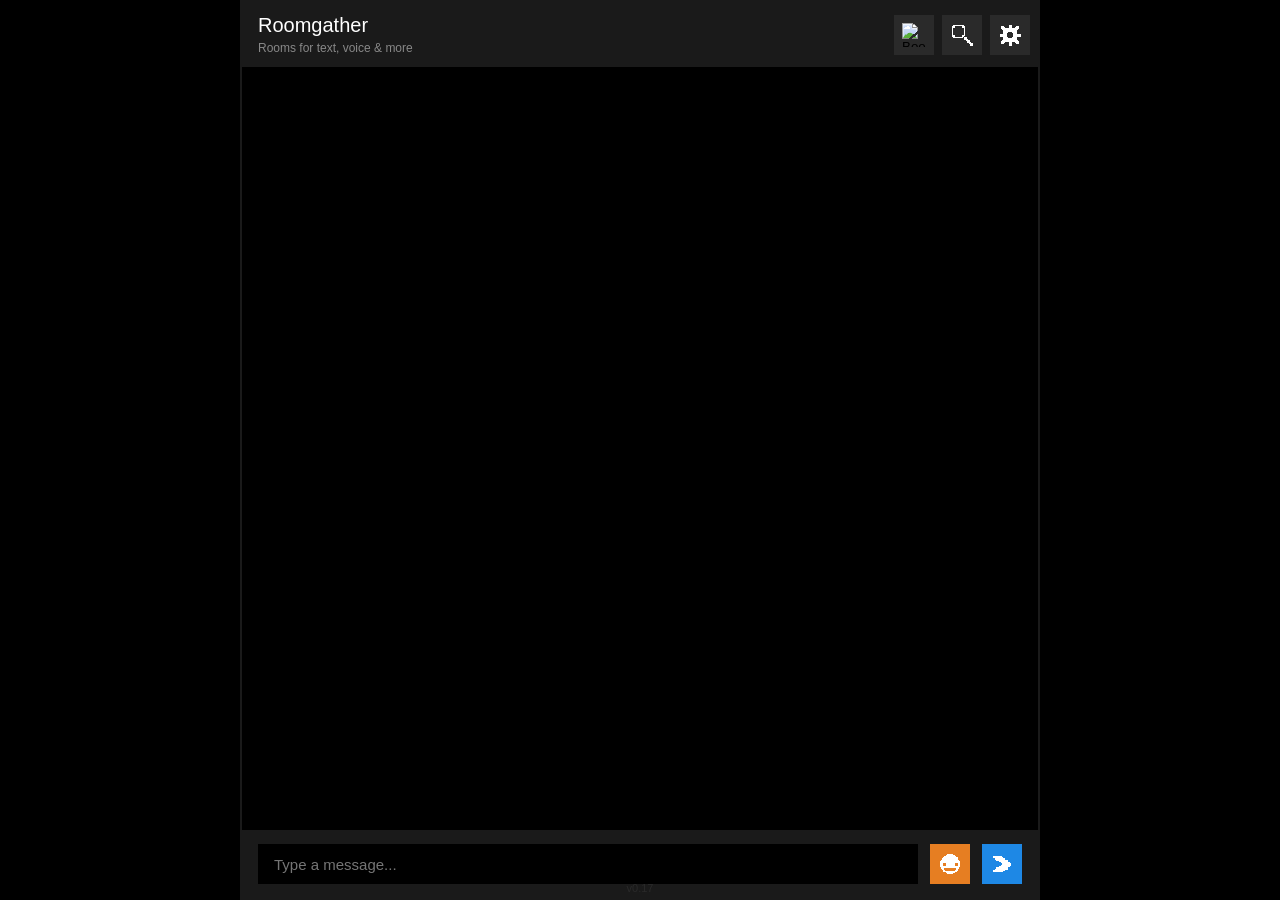
==== commit 621b9ba1: "Enhance UI with bookmarks and delete modals Updated the HTML structure to include bookmarks and dele" ====
--- a/index.html
+++ b/index.html
@@ -14,6 +14,10 @@
                 <p class="tagline">Rooms for text, voice & more</p>
             </div>
             <div class="header-actions">
+                <!-- Bookmarks button -->
+                <button class="search-icon-btn" id="bookmarksIconBtn">
+                    <img src="icons/bookmark.png" width="24" height="24" alt="Bookmarks">
+                </button>
                 <!-- Search button -->
                 <button class="search-icon-btn" id="searchIconBtn">
                     <img src="icons/search.png" width="24" height="24" alt="Search">
@@ -30,17 +34,17 @@
             <button id="clearSearchBtn" class="clear-search">✕</button>
         </div>
 
-        <!-- Pinned bar (above messages) -->
-        <div class="pinned-bar" id="pinnedBar">
-            <div class="pinned-header" id="pinnedHeader">
-<span>
-    <img src="icons/pin.png" width="14" height="14" alt="Pinned" class="pin-icon">
-    <span id="pinnedCount">0</span> pinned
-</span>
-                <span class="pinned-toggle" id="pinnedToggle">▾</span>
-            </div>
-            <div id="pinnedList"></div>
-        </div>
+<!-- Pinned bar -->
+<div class="pinned-bar" id="pinnedBar">
+    <div class="pinned-header" id="pinnedHeader">
+        <span style="display: flex; align-items: center; gap: 6px;">
+            <img src="icons/pin.png" width="14" height="14" alt="Pinned" style="image-rendering: pixelated;">
+            <span id="pinnedCount">0</span> pinned
+        </span>
+        <span class="pinned-toggle" id="pinnedToggle">▾</span>
+    </div>
+    <div id="pinnedList"></div>
+</div>
 
         <div class="messages" id="messages"></div>
 
@@ -58,12 +62,13 @@
                     <img src="icons/emoji.png" width="24" height="24" alt="Emoji">
                 </button>
                 <button id="sendBtn">
-                    <img src="icons/send.png" width="40" height="40" alt="Send">
+                    <img src="icons/send.png" width="36" height="36" alt="Send">
                 </button>
             </div>
         </div>
     </div>
 
+    <!-- Emoji Picker -->
     <div id="emojiPicker" class="emoji-picker" style="display:none;">
         <div class="emoji-search-bar">
             <input type="text" id="emojiSearch" placeholder="Search">
@@ -96,13 +101,21 @@
                         <option value="15" selected>Medium (15px)</option>
                         <option value="17">Large (17px)</option>
                     </select>
+                    
                 </div>
+                                    <div class="setting-item">
+    <label>Halloween Theme</label>
+    <label class="toggle-switch">
+        <input type="checkbox" id="themeToggle">
+        <span class="toggle-slider"></span>
+    </label>
+</div>
                 <div class="setting-item export-item">
                     <button id="settingsExportBtn" class="settings-export-btn">Export Chat (.txt)</button>
                 </div>
                 <div class="setting-item version-item">
                     <label>Version</label>
-                    <span id="settingsVersion" class="version-text">v0.16</span>
+                    <span id="settingsVersion" class="version-text">v0.17</span>
                 </div>
             </div>
             <div class="modal-footer">
@@ -111,13 +124,30 @@
         </div>
     </div>
 
-    <div class="footer-version" id="versionNumber">v0.16</div>
+    <!-- Bookmarks Modal -->
+    <div id="bookmarksModal" class="modal" style="display:none;">
+        <div class="modal-content">
+            <div class="modal-header">
+                <span class="modal-icon">
+                    <img src="icons/bookmark.png" width="30" height="30" alt="Bookmark">
+                </span>
+                <h2>Bookmarks</h2>
+            </div>
+            <div class="modal-body" id="bookmarksList" style="max-height: 300px; overflow-y: auto; display: flex; flex-direction: column; gap: 8px;">
+                <!-- Bookmarks will be injected here -->
+            </div>
+            <div class="modal-footer">
+                <button id="closeBookmarksBtn" class="modal-cancel">Close</button>
+            </div>
+        </div>
+    </div>
 
+    <!-- Delete Modal -->
     <div id="deleteModal" class="modal" style="display:none;">
         <div class="modal-content">
             <div class="modal-header">
                 <span class="modal-icon">
-                    <img src="icons/delete.png" width="30" height="30" alt="Delete">
+                    <img src="icons/reddelete.png" width="30" height="30" alt="Delete">
                 </span>
                 <h2>Delete Message?</h2>
             </div>
@@ -131,6 +161,8 @@
         </div>
     </div>
 
+    <div class="footer-version" id="versionNumber">v0.17</div>
+
     <script src="script.js"></script>
 </body>
-    </html>
+</html>
--- a/style.css
+++ b/style.css
@@ -138,19 +138,29 @@
     display: flex;
     justify-content: space-between;
     align-items: center;
-    padding: 8px 14px;
+    padding: 8px 12px 8px 14px;
     font-size: 12px;
     color: #888888;
     user-select: none;
     cursor: pointer;
     flex-shrink: 0;
+    gap: 8px;
 }
 .pinned-header:hover { background: #121212; }
 
 .pinned-toggle {
-    font-size: 12px;
-    transition: transform 0.15s ease;
-    display: inline-block;
+    display: inline-flex;
+    align-items: center;
+    justify-content: center;
+    width: 20px;
+    height: 20px;
+    font-size: 14px;
+    color: #cccccc;
+    background: #1a1a1a;
+    transition: transform 0.2s ease, background 0.15s ease;
+}
+.pinned-header:hover .pinned-toggle {
+    background: #2a2a2a;
 }
 .pinned-bar.collapsed .pinned-toggle {
     transform: rotate(-90deg);
@@ -291,11 +301,12 @@
 }
 
 .inline-emoji {
-    width: 26px;
-    height: 26px;
+    width: 1.4em;
+    height: 1.4em;
     vertical-align: middle;
     display: inline-block;
-    margin-top: -0.25em;
+    margin-top: 0;
+    image-rendering: pixelated;
 }
 
 /* ---------- Bottom bar ---------- */
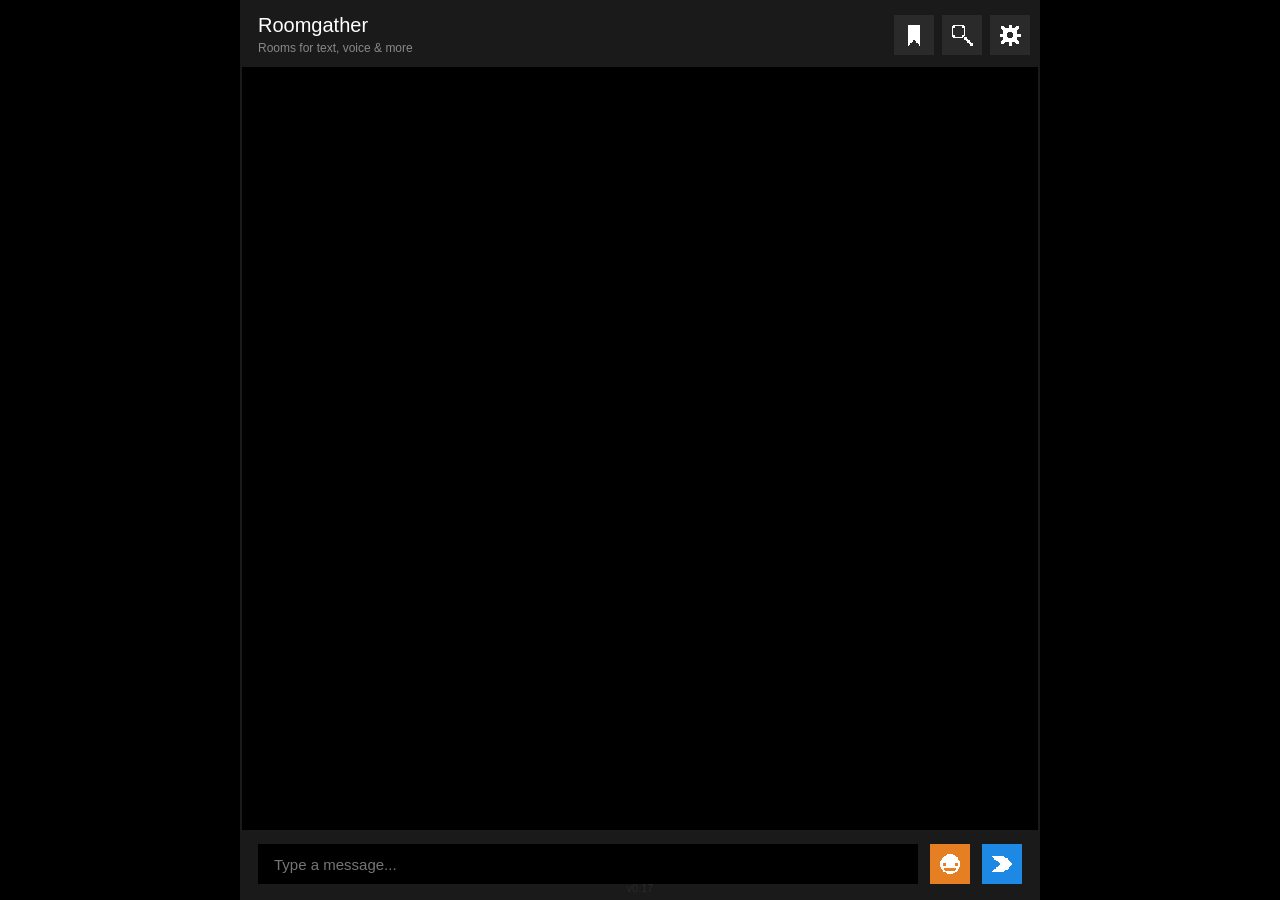
==== commit 369dc8d4: "Change delete icon in modal to new image" ====
--- a/index.html
+++ b/index.html
@@ -147,7 +147,7 @@
         <div class="modal-content">
             <div class="modal-header">
                 <span class="modal-icon">
-                    <img src="icons/reddelete.png" width="30" height="30" alt="Delete">
+                    <img src="icons/delete.png" width="30" height="30" alt="Delete">
                 </span>
                 <h2>Delete Message?</h2>
             </div>
--- a/style.css
+++ b/style.css
@@ -271,7 +271,7 @@
     min-width: 0;
     word-break: break-word;
     overflow-wrap: break-word;
-    white-space: pre-wrap;
+    white-space: normal; /* <--- CHANGE THIS */
     display: block;
 }
 
@@ -720,6 +720,16 @@
 }
 .context-menu-item:hover { background: #1a1a1a; }
 
+/* Make the Delete text red */
+.context-menu-item.delete-item {
+    color: #da373c;
+}
+
+/* Give it a subtle, dark red background when hovering/tapping */
+.context-menu-item.delete-item:hover {
+    background-color: rgba(218, 55, 60, 0.1);
+}
+
 /* ---------- Selection menu ---------- */
 .selection-menu {
     position: fixed;
@@ -863,6 +873,177 @@
     border-radius: 0;
 }
 
+.msg-text-body ul, 
+.msg-text-body ol {
+    margin: 2px 0;
+    padding-left: 16px; /* Stops the massive browser default indent */
+    display: block;
+    color: #e0e0e0;
+}
+
+.msg-text-body ul {
+    list-style-type: square;
+}
+
+.msg-text-body ol {
+    list-style-type: decimal;
+}
+
+.msg-text-body li {
+    margin: 0;
+    padding: 0;
+}
+
+.inline-code {
+    background-color: #2a2a2a; /* Lighter grey, exactly like your mockup */
+    color: #ffffff;            /* Bright white text */
+    font-family: monospace;
+    font-size: 0.9em;
+    padding: 2px 6px;
+    border: none;              /* Remove the border for that clean look */
+    border-radius: 0px;
+    vertical-align: middle;
+    line-height: 1.2;          /* Tight spacing between the lines */
+    display: inline-block;     /* THIS is the magic fix for multi-line blocks */
+}
+
+.msg-text-body blockquote {
+    border-left: 3px solid #666666;
+    background-color: #151515;
+    margin: 4px 0;
+    padding: 4px 10px;
+    color: #a0a0a0;
+    font-style: italic;
+    display: inline-block; /* CHANGED FROM BLOCK */
+    width: fit-content;
+    max-width: 100%;
+    border-radius: 0px;
+}
+
+/* Bookmarks Modal List */
+#bookmarksList .bookmark-item {
+    background: #151515;
+    padding: 8px 12px;
+    border-left: 2px solid #e67e22;
+    color: #e0e0e0;
+    font-size: 14px;
+    cursor: pointer;
+    word-break: break-word;
+}
+
+#bookmarksList .bookmark-item:hover { 
+    background: #1a1a1a; 
+}
+
+/* Star marker next to messages */
+.bookmark-mark {
+    font-size: 11px;
+    margin-left: 4px;
+    opacity: 0.7;
+}
+
+/* =========================================
+   THEME SWITCHER: MIDNIGHT VS HALLOWEEN
+   ========================================= */
+
+/* The Toggle Switch */
+.toggle-switch {
+    position: relative;
+    display: inline-block;
+    width: 44px;
+    height: 22px;
+}
+.toggle-switch input { opacity: 0; width: 0; height: 0; }
+.toggle-slider {
+    position: absolute;
+    cursor: pointer;
+    top: 0; left: 0; right: 0; bottom: 0;
+    background-color: #333;
+    transition: 0.2s;
+}
+.toggle-slider:before {
+    position: absolute;
+    content: "";
+    height: 18px;
+    width: 18px;
+    left: 2px;
+    bottom: 2px;
+    background-color: white;
+    transition: 0.2s;
+}
+input:checked + .toggle-slider { background-color: #ff7518; }
+input:checked + .toggle-slider:before { transform: translateX(22px); }
+
+/* Halloween Theme Overrides */
+body[data-theme="halloween"] {
+    background: #08050a;
+}
+body[data-theme="halloween"] .chat-container {
+    border-color: #3d1c4b;
+    box-shadow: 0 0 20px rgba(255, 117, 24, 0.1);
+}
+body[data-theme="halloween"] .header, 
+body[data-theme="halloween"] .bottom-bar, 
+body[data-theme="halloween"] .search-header {
+    background: #150d1a;
+}
+body[data-theme="halloween"] .message {
+    background: #1a111c;
+    border-left: 4px solid #ff7518;
+}
+body[data-theme="halloween"] .pinned-bar, 
+body[data-theme="halloween"] .pinned-item {
+    border-color: #3d1c4b;
+    background: #150d1a;
+}
+body[data-theme="halloween"] #sendBtn {
+    background: #ff7518;
+}
+body[data-theme="halloween"] #sendBtn:hover {
+    background: #e65c00;
+}
+body[data-theme="halloween"] .emoji-btn {
+    background: #8b0000;
+}
+body[data-theme="halloween"] .emoji-btn:hover {
+    background: #a80000;
+}
+body[data-theme="halloween"] #messageInput {
+    background: #0f0812;
+}
+body[data-theme="halloween"] #messageInput:focus {
+    background: #150d1a;
+}
+body[data-theme="halloween"] .search-icon-btn, 
+body[data-theme="halloween"] .settings-icon-btn {
+    background: #2a1733;
+}
+body[data-theme="halloween"] .search-icon-btn:hover, 
+body[data-theme="halloween"] .settings-icon-btn:hover {
+    background: #3d1c4b;
+}
+body[data-theme="halloween"] .modal-content {
+    background: #150d1a;
+    border: 2px solid #3d1c4b;
+}
+body[data-theme="halloween"] .modal-cancel {
+    background: #2a1733;
+}
+body[data-theme="halloween"] .modal-confirm {
+    background: #ff7518;
+}
+body[data-theme="halloween"] .inline-code {
+    background-color: #2a1733;
+    border-color: #3d1c4b;
+}
+body[data-theme="halloween"] blockquote {
+    border-left: 4px solid #ff7518;
+    background-color: #150d1a;
+}
+body[data-theme="halloween"] .messages::-webkit-scrollbar-thumb {
+    background: #ff7518;
+}
+
 /* ---------- Utility ---------- */
 img[src^="icons/"],
 .inline-emoji,
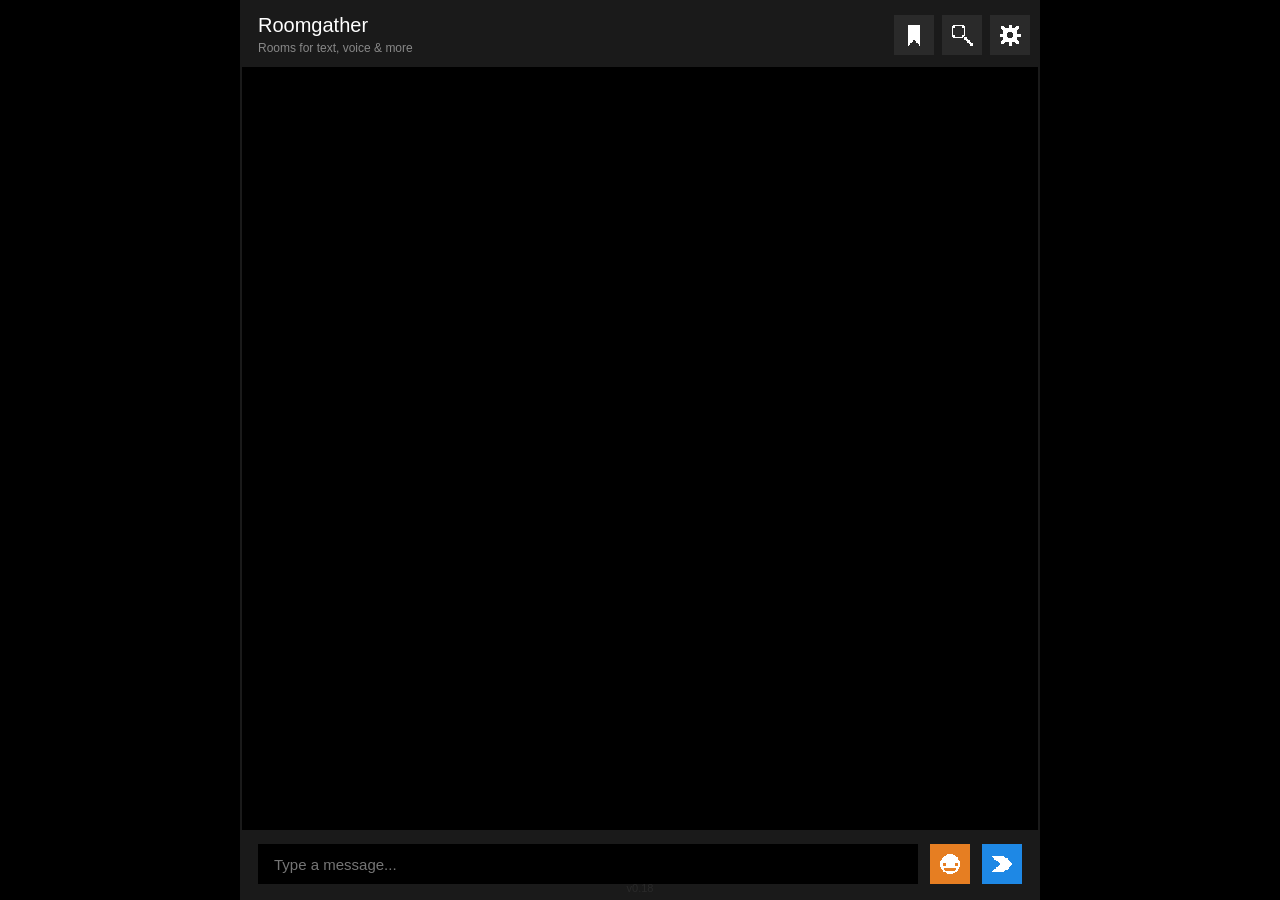
==== commit 0a1d2033: "Refactor pinned bar and update version to v0.18 Updated version numbers and restructured the pinned " ====
--- a/index.html
+++ b/index.html
@@ -34,17 +34,17 @@
             <button id="clearSearchBtn" class="clear-search">✕</button>
         </div>
 
-<!-- Pinned bar -->
-<div class="pinned-bar" id="pinnedBar">
-    <div class="pinned-header" id="pinnedHeader">
-        <span style="display: flex; align-items: center; gap: 6px;">
-            <img src="icons/pin.png" width="14" height="14" alt="Pinned" style="image-rendering: pixelated;">
-            <span id="pinnedCount">0</span> pinned
-        </span>
-        <span class="pinned-toggle" id="pinnedToggle">▾</span>
-    </div>
-    <div id="pinnedList"></div>
-</div>
+        <!-- Pinned bar -->
+        <div class="pinned-bar" id="pinnedBar">
+            <div class="pinned-header" id="pinnedHeader">
+                <span style="display: flex; align-items: center; gap: 6px;">
+                    <img src="icons/pin.png" width="14" height="14" alt="Pinned" style="image-rendering: pixelated;">
+                    <span id="pinnedCount">0</span> pinned
+                </span>
+                <span class="pinned-toggle" id="pinnedToggle">▾</span>
+            </div>
+            <div id="pinnedList"></div>
+        </div>
 
         <div class="messages" id="messages"></div>
 
@@ -101,21 +101,14 @@
                         <option value="15" selected>Medium (15px)</option>
                         <option value="17">Large (17px)</option>
                     </select>
-                    
                 </div>
-                                    <div class="setting-item">
-    <label>Halloween Theme</label>
-    <label class="toggle-switch">
-        <input type="checkbox" id="themeToggle">
-        <span class="toggle-slider"></span>
-    </label>
-</div>
+                
                 <div class="setting-item export-item">
                     <button id="settingsExportBtn" class="settings-export-btn">Export Chat (.txt)</button>
                 </div>
                 <div class="setting-item version-item">
                     <label>Version</label>
-                    <span id="settingsVersion" class="version-text">v0.17</span>
+                    <span id="settingsVersion" class="version-text">v0.18</span>
                 </div>
             </div>
             <div class="modal-footer">
@@ -161,7 +154,7 @@
         </div>
     </div>
 
-    <div class="footer-version" id="versionNumber">v0.17</div>
+    <div class="footer-version" id="versionNumber">v0.18</div>
 
     <script src="script.js"></script>
 </body>
--- a/style.css
+++ b/style.css
@@ -1012,7 +1012,7 @@
     background: #0f0812;
 }
 body[data-theme="halloween"] #messageInput:focus {
-    background: #150d1a;
+    background: #0f0812;
 }
 body[data-theme="halloween"] .search-icon-btn, 
 body[data-theme="halloween"] .settings-icon-btn {
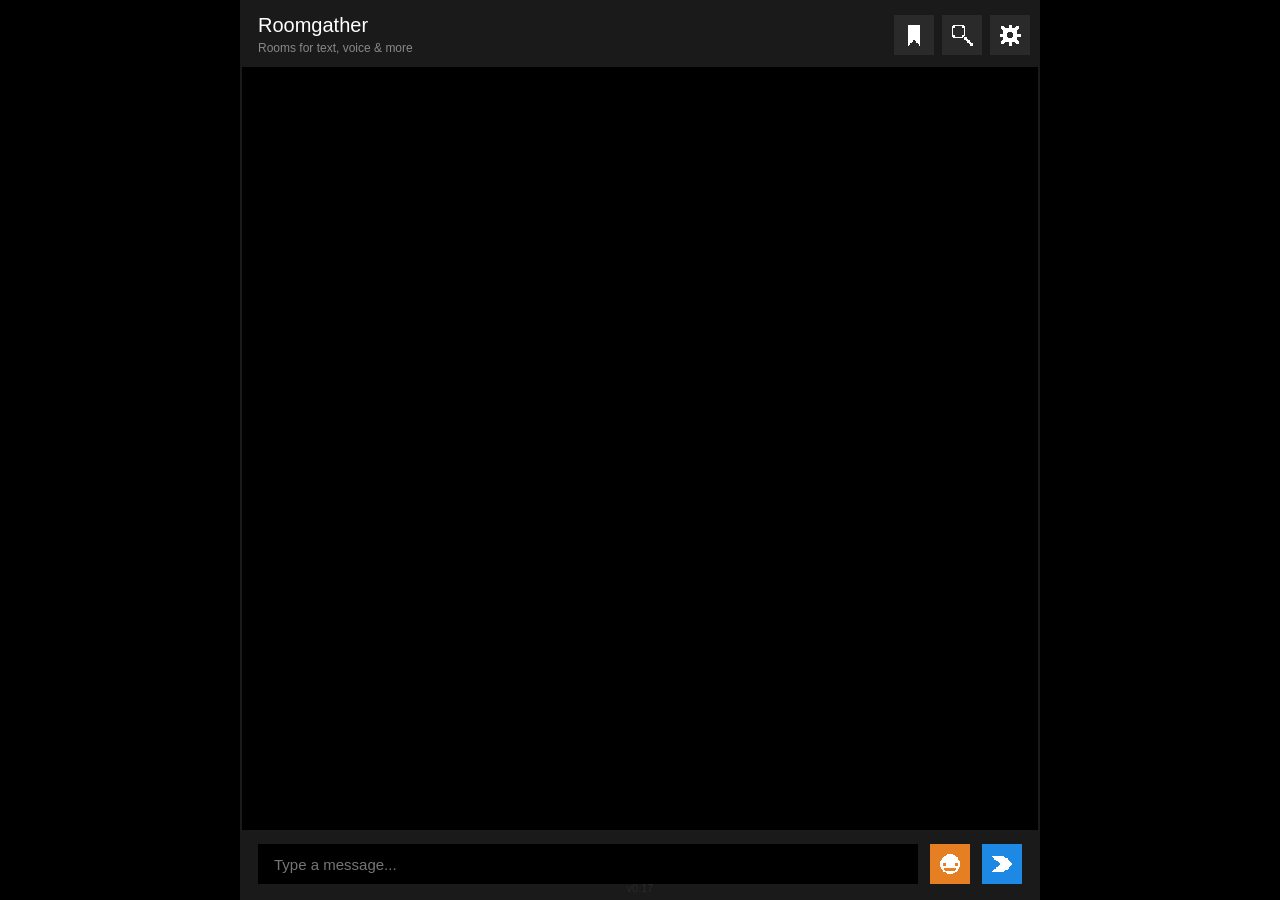
==== commit c6b0a401: "Update version number in footer to v0.17" ====
--- a/index.html
+++ b/index.html
@@ -154,7 +154,7 @@
         </div>
     </div>
 
-    <div class="footer-version" id="versionNumber">v0.18</div>
+    <div class="footer-version" id="versionNumber">v0.17</div>
 
     <script src="script.js"></script>
 </body>
